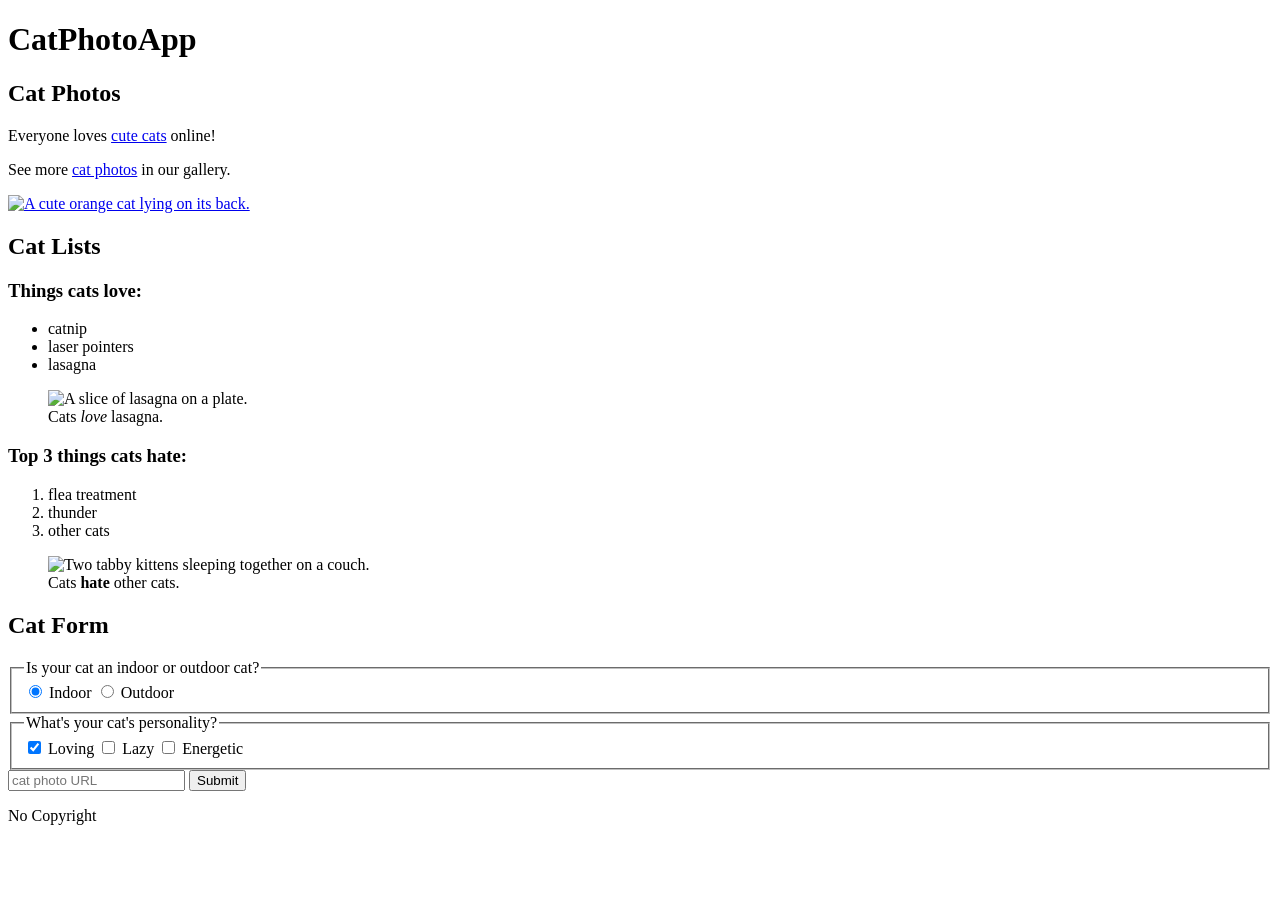
==== day01-html-basics/index.html @ 8b9675f6 "learn html by duilding Cat-photo App" ====
<!DOCTYPE html>
<html lang="en">
  <head>
    <meta charset="utf-8">
    <title>CatPhotoApp</title>
  </head>

  <body>
    <main>
      <h1>CatPhotoApp</h1>
      <section>
        <h2>Cat Photos</h2>
        <p>Everyone loves <a href="https://cdn.freecodecamp.org/curriculum/cat-photo-app/running-cats.jpg">cute cats</a> online!</p>
        <p>See more <a target="_blank" href="https://freecatphotoapp.com">cat photos</a> in our gallery.</p>
        <a href="https://freecatphotoapp.com"><img src="https://cdn.freecodecamp.org/curriculum/cat-photo-app/relaxing-cat.jpg" alt="A cute orange cat lying on its back."></a>
      </section>
      <section>
        <h2>Cat Lists</h2>
        <h3>Things cats love:</h3>
        <ul>
          <li>catnip</li>
          <li>laser pointers</li>
          <li>lasagna</li>
        </ul>
        <figure>
          <img src="https://cdn.freecodecamp.org/curriculum/cat-photo-app/lasagna.jpg" alt="A slice of lasagna on a plate.">
          <figcaption>Cats <em>love</em> lasagna.</figcaption>  
        </figure>
        <h3>Top 3 things cats hate:</h3>
        <ol>
          <li>flea treatment</li>
          <li>thunder</li>
          <li>other cats</li>
        </ol>
        <figure>
          <img src="https://cdn.freecodecamp.org/curriculum/cat-photo-app/cats.jpg" alt="Two tabby kittens sleeping together on a couch.">
          <figcaption>Cats <strong>hate</strong> other cats.</figcaption>  
        </figure>
      </section>
      <section>
        <h2>Cat Form</h2>
        <form action="https://freecatphotoapp.com/submit-cat-photo">
          <fieldset>
             <legend>Is your cat an indoor or outdoor cat?</legend>
             <label><input id="indoor" type="radio" name="indoor-outdoor" value="indoor" checked> Indoor</label>
             <label><input id="outdoor" type="radio" name="indoor-outdoor" value="outdoor"> Outdoor</label>
          </fieldset>
          <fieldset>
             <legend>What's your cat's personality?</legend>
             <input id="loving" type="checkbox" name="personality" value="loving" checked> <label for="loving">Loving</label>
             <input id="lazy" type="checkbox" name="personality" value="lazy"> <label for="lazy">Lazy</label>
             <input id="energetic" type="checkbox" name="personality" value="energetic"> <label for="energetic">Energetic</label>
          </fieldset>
          <input type="text" name="catphotourl" placeholder="cat photo URL" required>
          <button type="submit">Submit</button>
        </form>
      </section>
    </main>
    <footer>
      <p>
        No Copyright
      </p>
    </footer>
  </body>
</html>
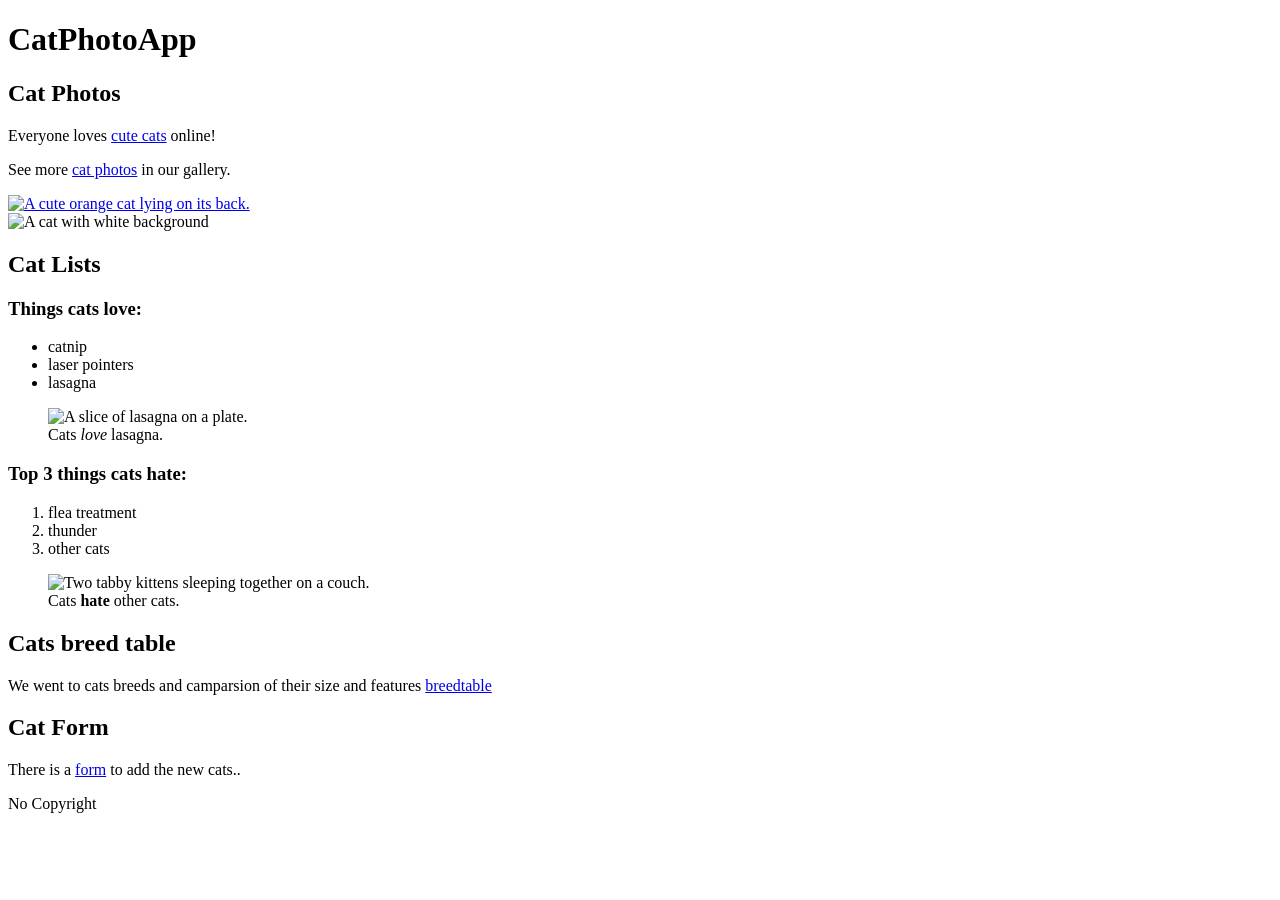
==== commit d8b37628: "new concepts" ====
--- a/day01-html-basics/index.html
+++ b/day01-html-basics/index.html
@@ -8,25 +8,31 @@
   <body>
     <main>
       <h1>CatPhotoApp</h1>
+
+      <!--adding photos-->
       <section>
         <h2>Cat Photos</h2>
         <p>Everyone loves <a href="https://cdn.freecodecamp.org/curriculum/cat-photo-app/running-cats.jpg">cute cats</a> online!</p>
         <p>See more <a target="_blank" href="https://freecatphotoapp.com">cat photos</a> in our gallery.</p>
         <a href="https://freecatphotoapp.com"><img src="https://cdn.freecodecamp.org/curriculum/cat-photo-app/relaxing-cat.jpg" alt="A cute orange cat lying on its back."></a>
+        </br><img src ="https://static.vecteezy.com/system/resources/thumbnails/050/393/628/small/cute-curious-gray-and-white-kitten-in-a-long-shot-photo.jpg" alt="A cat with white background">
       </section>
       <section>
         <h2>Cat Lists</h2>
         <h3>Things cats love:</h3>
+        <!--unordered list-->
         <ul>
           <li>catnip</li>
           <li>laser pointers</li>
           <li>lasagna</li>
         </ul>
+        <!--img with caption-->
         <figure>
           <img src="https://cdn.freecodecamp.org/curriculum/cat-photo-app/lasagna.jpg" alt="A slice of lasagna on a plate.">
           <figcaption>Cats <em>love</em> lasagna.</figcaption>  
         </figure>
         <h3>Top 3 things cats hate:</h3>
+        <!--ordered list-->
         <ol>
           <li>flea treatment</li>
           <li>thunder</li>
@@ -38,22 +44,12 @@
         </figure>
       </section>
       <section>
-        <h2>Cat Form</h2>
-        <form action="https://freecatphotoapp.com/submit-cat-photo">
-          <fieldset>
-             <legend>Is your cat an indoor or outdoor cat?</legend>
-             <label><input id="indoor" type="radio" name="indoor-outdoor" value="indoor" checked> Indoor</label>
-             <label><input id="outdoor" type="radio" name="indoor-outdoor" value="outdoor"> Outdoor</label>
-          </fieldset>
-          <fieldset>
-             <legend>What's your cat's personality?</legend>
-             <input id="loving" type="checkbox" name="personality" value="loving" checked> <label for="loving">Loving</label>
-             <input id="lazy" type="checkbox" name="personality" value="lazy"> <label for="lazy">Lazy</label>
-             <input id="energetic" type="checkbox" name="personality" value="energetic"> <label for="energetic">Energetic</label>
-          </fieldset>
-          <input type="text" name="catphotourl" placeholder="cat photo URL" required>
-          <button type="submit">Submit</button>
-        </form>
+        <h2>Cats breed table</h2>
+        <p> We went to cats breeds and camparsion of their size and features <a href="breedtable.html">breedtable</a></p>
+      </section>
+      <section>
+        <h2> Cat Form</h2>
+        <p>There is a <a href="CatForm.html">form</a> to add  the new cats..</p>
       </section>
     </main>
     <footer>
